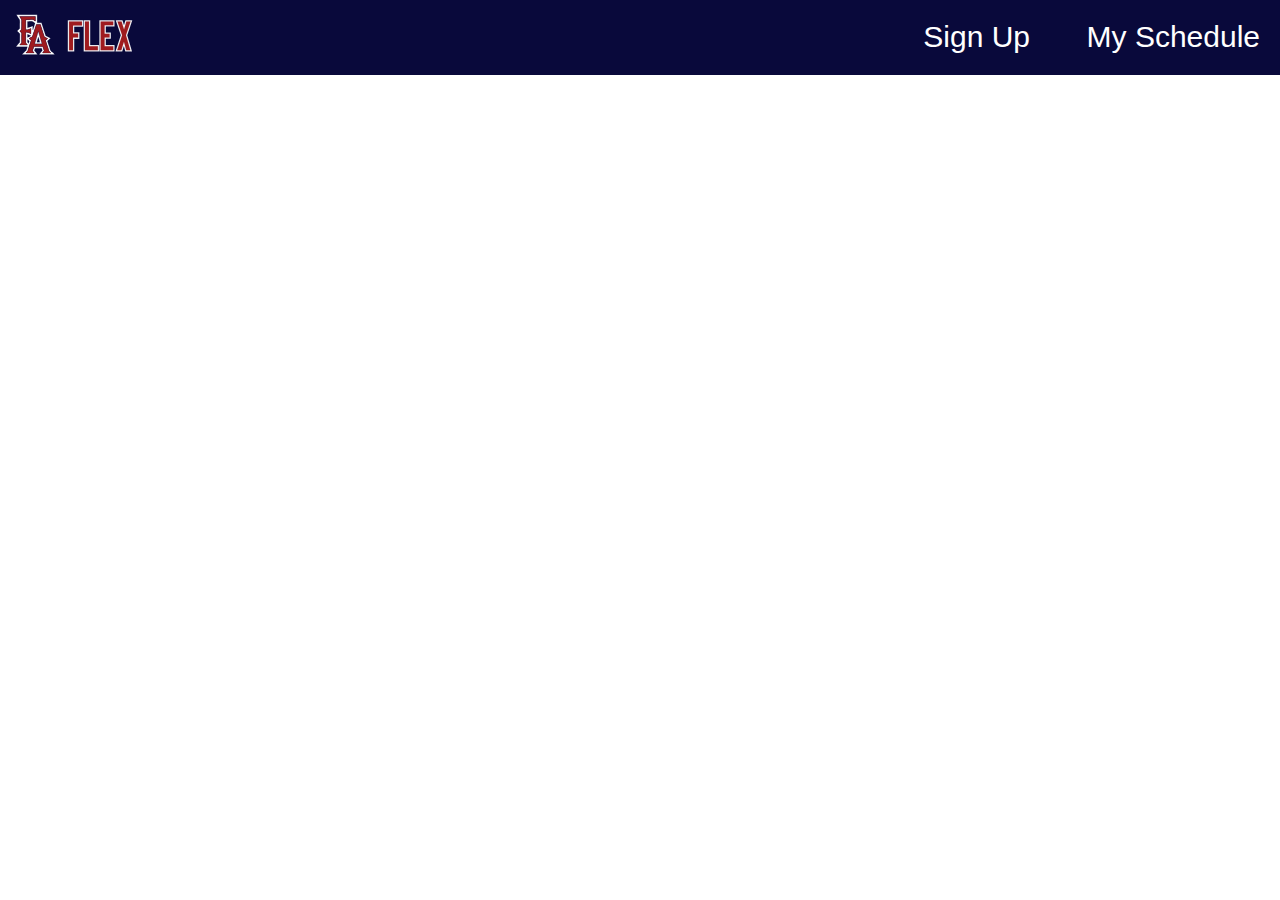
==== index.html @ abdff59b "footer test" ====
<!DOCTYPE html>
<html>
<head>
	<title>FAHS Flex</title>
	<link rel="stylesheet" href="css/style.css">
	<link rel="apple-touch-icon" href="/faflexappicon.png">
	<meta name="apple-mobile-web-app-capable" content="yes">
	<link rel="icon" href="favicon.ico">
	<meta name="google-signin-client_id" content="483422839968-llldr1bas7hurg44av8h9bh8dpqgtq98.apps.googleusercontent.com">
	<script src="https://apis.google.com/js/platform.js" async defer></script>
	<!-- <meta name="google-signin-scope" content="profile email">
	<meta name="google-signin-client_id" content="483422839968-llldr1bas7hurg44av8h9bh8dpqgtq98.apps.googleusercontent.com">
	<script src="https://apis.google.com/js/platform.js" async defer></script> -->
	<!-- MUST BE ADDED TO ALL PAGES, BUT HASN'T YET-->

		<!-- php href for the my schedule hyperlink -->

	<!-- END-->
</head>

<body>
	<!--<button onclick="changefile()" style="position:absolute; left:50%; top:42%">Click here for file change</button>-->
	<div class="topnav">
		<a href="index.html"><img id="logo" style="height:50px; width:136px" src="faflexlogo.svg"></a>
		<a id="signupbutton" href="index.html" class="disable-select">Sign Up</a>
		<a id="schedulebutton" class="disable-select">My Schedule</a>
	</div>
	<div id="signupmenu">
		<p id="searchtxt">Type in a teacher below to sign up for flex.</p>
		<input id="searchbar" type="text" onkeyup="searchFilter1()" placeholder="Search for a teacher...">
		<table id="teachertable" border=1>
		</table>
	<div>
	<script type="text/javascript" src="scripts/script.js"></script>
	<script type="text/javascript" src="scripts/signin.js"></script>
	<script type="text/javascript" src="scripts/schedule.js"></script>
	<script type="text/javascript" src="scripts/linkSchedulePHP.js"></script>
	<div class="g-signin2" data-onsuccess="onSignIn" data-onfailure="askForLogin" data-theme="dark" style="visibility: hidden;"></div>
	<footer>
		&copy; 2019 Jordan Martin and Grant Gupton
		Class of 2020
	</footer>
</body>
<a href="#" style="position: absolute; top:80px; right: 10px;" onclick="logout();">Sign out</a>
<script>(function(a,b,c){if(c in b&&b[c]){var d,e=a.location,f=/^(a|html)$/i;a.addEventListener("click",function(a){d=a.target;while(!f.test(d.nodeName))d=d.parentNode;"href"in d&&(d.href.indexOf("http")||~d.href.indexOf(e.host))&&(a.preventDefault(),e.href=d.href)},!1)}})(document,window.navigator,"standalone")</script>
<!--This is code to read/write data to files-->
<script type="text/javascript" src="https://code.jquery.com/jquery-3.4.1.min.js"></script>
<script>
	function changefile(){
		$.get("/scripts/readwritejson.php");
		return false;
	}
	loadData('https://raw.githubusercontent.com/squaremy/FlexSystem/master/configs/GOAL_CONFIG.json', JSON.parse(sessionStorage.getItem('myUserEntity'))["Email"]);
	console.log(JSON.parse(sessionStorage.getItem('myUserEntity'))["Email"]);
</script>
</html>
---- css/style.css ----
#logo {
	position:absolute;
	left: 10px;
	top:10px;
	height:50px;
	width:136px;
	src:"faflexlogo.svg";
}

#teachertable {
	position:absolute;
	top:50%;
	left:5%;
	border:5px;
	border-width: 5px;
	width: 90%;
	border-color: black;
}

#flexstudents {
	position: absolute;
	top: 275px;
	left: 10%;
	width: 170px;
	border: 5px;
	border-width: 5px;
	border-color: black;
}

#visitingstudents {
	position: absolute;
	top: 275px;
	right: 10%;
	width: 170px;
	border: 5px;
	border-width: 5px;
	border-color: black;
}

#weektable {
	position:absolute;
	display: block;
	top:200px;
	left: calc(50% - 240px);
	border:5px;
	border-width: 5px;
	width: 480px;
	border-color: black;
	font-weight: bold;
}

#signin{
	position:absolute;
	top:0%;
	left:0%;
	width:100%;
	height:100%;
	background-color: white;
	z-index: 2;
}

#signintxt{
	position: absolute;
	text-align: center;
	top: 100px;
	left: 10%;
	width: 80%;
	font-size: 30px;
	font-family: "Arial";
	z-index: 3;
}
#signupbutton {
	position: absolute;
	right: 250px;
	top:20px;
	font-size: 30px;
	font-family: "Arial";
	color: white;
	text-decoration: none;
}

#confirmsignup {
	position: absolute;
	top: 300px;
	width: 25%;
	left: calc(50% - 12.5%);
	font-family: "Arial";
	color: black;
	text-decoration: none;
	text-align: center;
}

#schedulebutton {
	position: absolute;
	right: 20px;
	top: 20px;
	font-size: 30px;
	font-family: "Arial";
	color: white;
	text-decoration: none;
}

#searchbar {
	position: absolute;
	left: 40%;
	text-align: center;
	top: 200px;
	width: 20%;
	height: 50px;
}

#searchtxt {
	position: absolute;
	text-align: center;
	top: 100px;
	left: 10%;
	width: 80%;
	font-size: 30px;
	font-family: "Arial";
}

#googlebutton{
	position: absolute;
	top:0%;
	left:0px;
	width:300px;
}

#googlesignin{
	position: absolute;
	top:40%;
	width: 300px;
	left:calc(50% - 150px);
}

.topnav {
	position: absolute;
	top: 0px;
	left: 0px;
	width: 100%;
	height: 75px;
	background-color:#09093b;
	z-index: 4;
}

.g-signin2 {
	position: absolute;
	top: 300px;
	width: 120px;
	left: calc(50% - 60px);
}

.disable-select {
    user-select: none; /* supported by Chrome and Opera */
   -webkit-user-select: none; /* Safari */
   -khtml-user-select: none; /* Konqueror HTML */
   -moz-user-select: none; /* Firefox */
   -ms-user-select: none; /* Internet Explorer/Edge */
}

table {
	text-align:center;
}

a:link#available, a:visited#available {
  color: black;
  text-align: center;
  text-decoration: none;
}

a:hover#available, a:active#available {
  color: blue;
	text-align: center;
	text-decoration: none;
}

@media screen and (max-width: 600px) {
  #searchbar{
    text-align: center;
    width: 80%;
    left: 10%;
  }

}
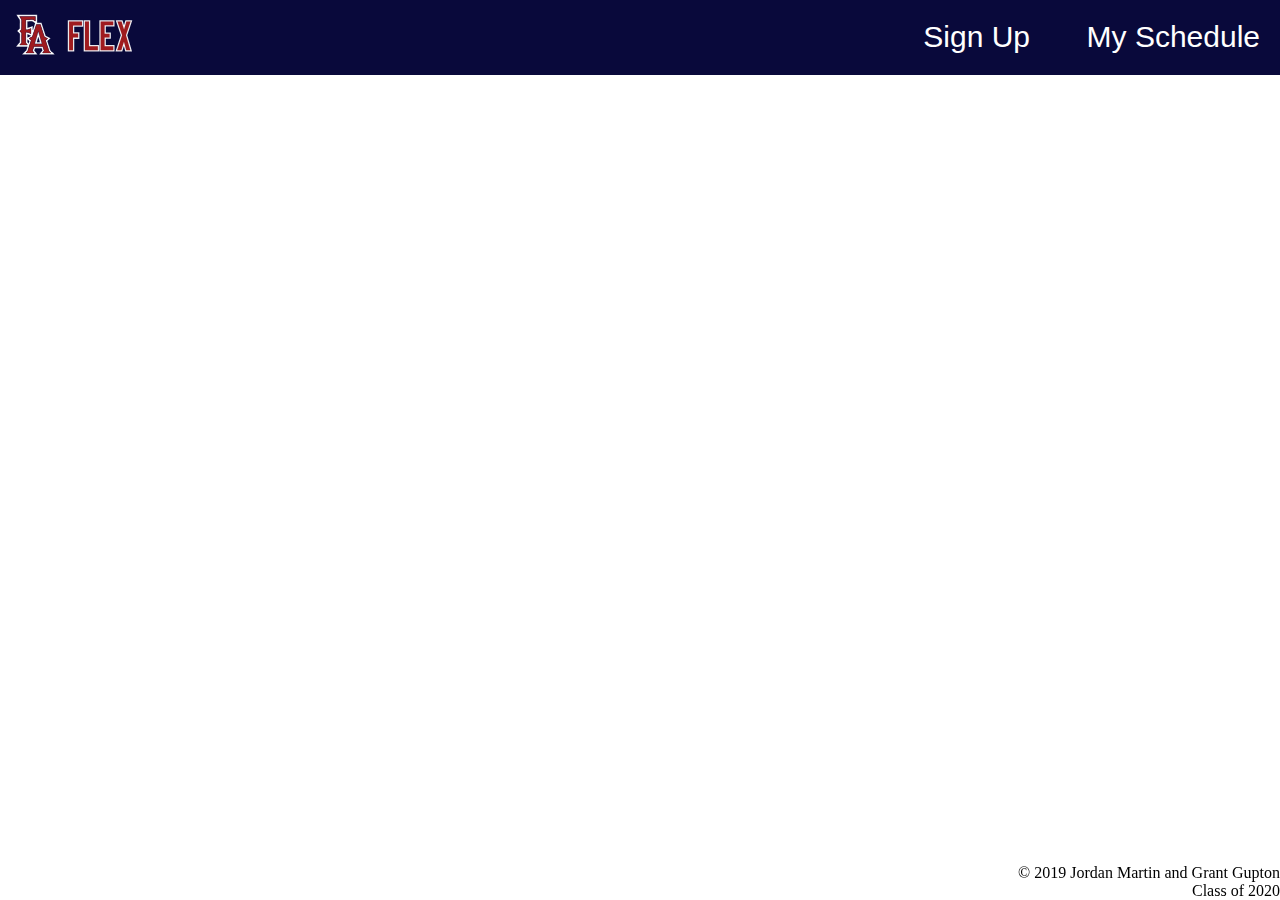
==== commit b66e3efa: "update" ====
--- a/index.html
+++ b/index.html
@@ -38,6 +38,7 @@
 	<div class="g-signin2" data-onsuccess="onSignIn" data-onfailure="askForLogin" data-theme="dark" style="visibility: hidden;"></div>
 	<footer>
 		&copy; 2019 Jordan Martin and Grant Gupton
+		<br/>
 		Class of 2020
 	</footer>
 </body>
--- a/css/style.css
+++ b/css/style.css
@@ -162,6 +162,15 @@
 	text-align:center;
 }
 
+footer {
+	position: fixed;
+	bottom: 0px;
+	left: 0px;
+	right: 0px;
+	width: 100%;
+	text-align: right;
+}
+
 a:link#available, a:visited#available {
   color: black;
   text-align: center;
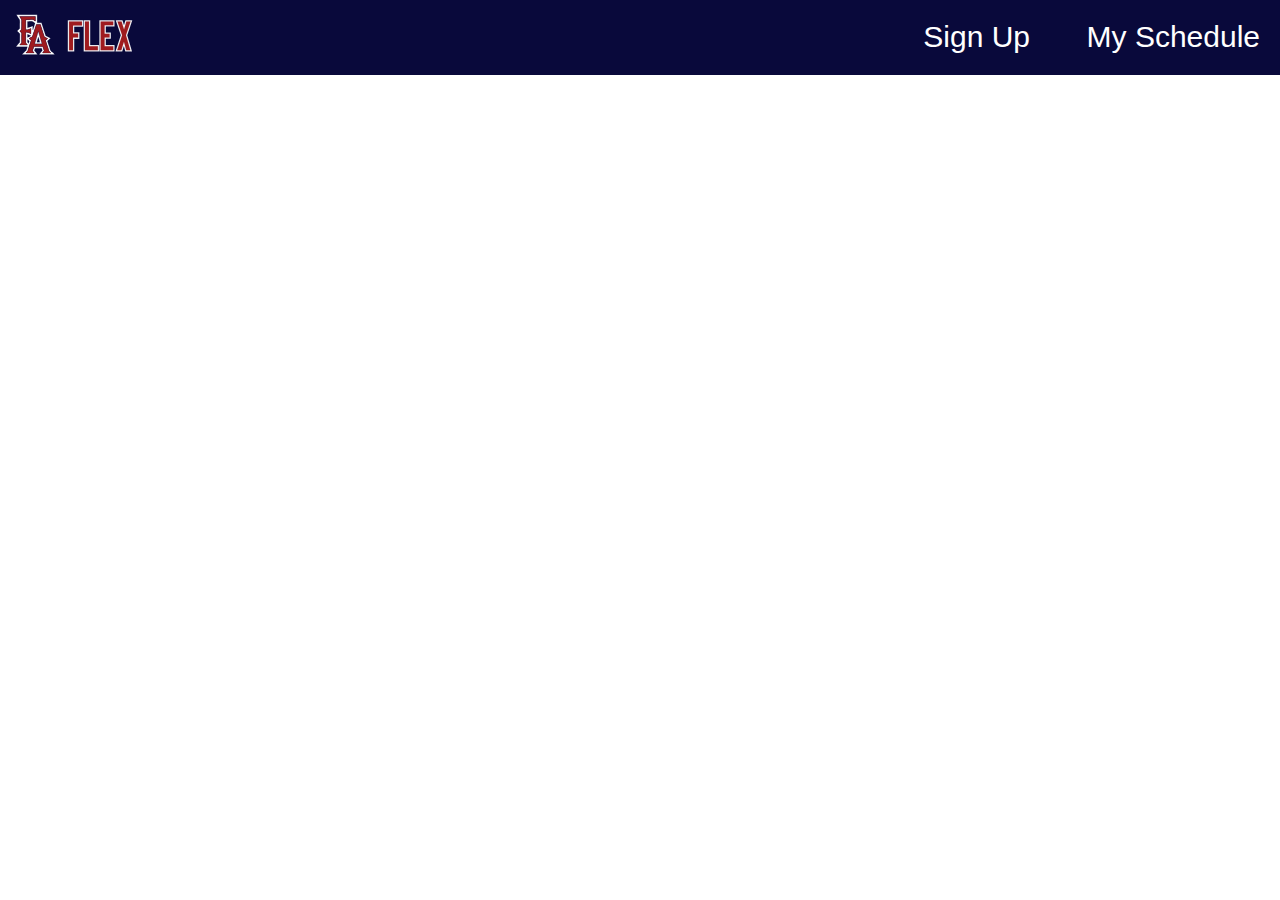
==== commit e948e657: "test" ====
--- a/index.html
+++ b/index.html
@@ -37,9 +37,11 @@
 	<script type="text/javascript" src="scripts/linkSchedulePHP.js"></script>
 	<div class="g-signin2" data-onsuccess="onSignIn" data-onfailure="askForLogin" data-theme="dark" style="visibility: hidden;"></div>
 	<footer>
-		&copy; 2019 Jordan Martin and Grant Gupton
-		<br/>
-		Class of 2020
+		<div class="foot">
+			&copy; 2019 Jordan Martin and Grant Gupton
+			<br/>
+			Class of 2020
+		</div>
 	</footer>
 </body>
 <a href="#" style="position: absolute; top:80px; right: 10px;" onclick="logout();">Sign out</a>
--- a/css/style.css
+++ b/css/style.css
@@ -168,6 +168,15 @@
 	left: 0px;
 	right: 0px;
 	width: 100%;
+	background-color: #09093b;
+	text-align: right;
+}
+
+.foot {
+	position: fixed;
+	bottom: 10px;
+	right: 10px;
+	color: white;
 	text-align: right;
 }
 
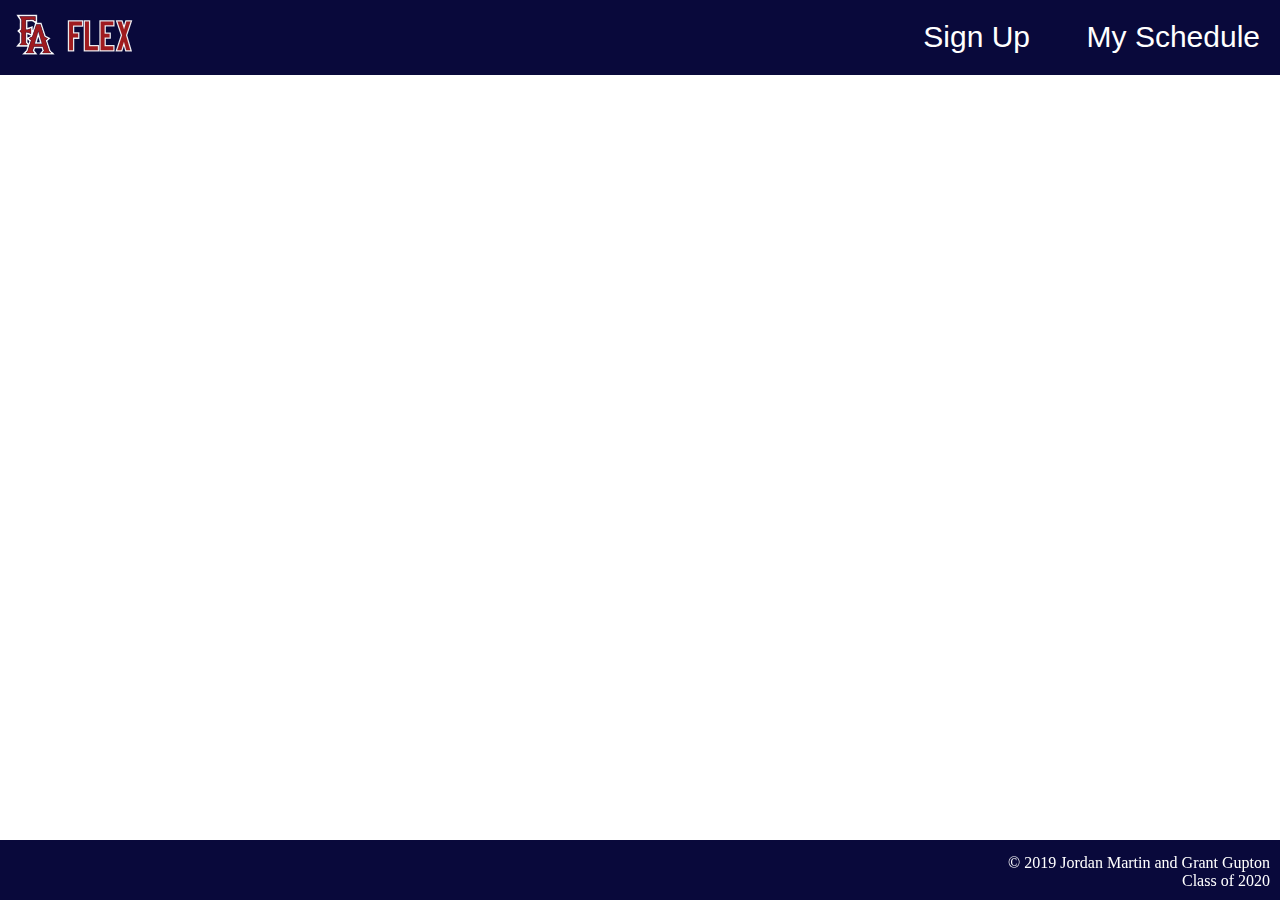
==== commit 5b06d6d7: "Release v1.0 of the FA Flex System" ====
--- a/index.html
+++ b/index.html
@@ -8,20 +8,11 @@
 	<link rel="icon" href="favicon.ico">
 	<meta name="google-signin-client_id" content="483422839968-llldr1bas7hurg44av8h9bh8dpqgtq98.apps.googleusercontent.com">
 	<script src="https://apis.google.com/js/platform.js" async defer></script>
-	<!-- <meta name="google-signin-scope" content="profile email">
-	<meta name="google-signin-client_id" content="483422839968-llldr1bas7hurg44av8h9bh8dpqgtq98.apps.googleusercontent.com">
-	<script src="https://apis.google.com/js/platform.js" async defer></script> -->
-	<!-- MUST BE ADDED TO ALL PAGES, BUT HASN'T YET-->
-
-		<!-- php href for the my schedule hyperlink -->
-
-	<!-- END-->
 </head>
 
 <body>
-	<!--<button onclick="changefile()" style="position:absolute; left:50%; top:42%">Click here for file change</button>-->
 	<div class="topnav">
-		<a href="index.html"><img id="logo" style="height:50px; width:136px" src="faflexlogo.svg"></a>
+		<a href="index.html"><img id="logo" src="faflexlogo.svg"></a>
 		<a id="signupbutton" href="index.html" class="disable-select">Sign Up</a>
 		<a id="schedulebutton" class="disable-select">My Schedule</a>
 	</div>
@@ -45,15 +36,5 @@
 	</footer>
 </body>
 <a href="#" style="position: absolute; top:80px; right: 10px;" onclick="logout();">Sign out</a>
-<script>(function(a,b,c){if(c in b&&b[c]){var d,e=a.location,f=/^(a|html)$/i;a.addEventListener("click",function(a){d=a.target;while(!f.test(d.nodeName))d=d.parentNode;"href"in d&&(d.href.indexOf("http")||~d.href.indexOf(e.host))&&(a.preventDefault(),e.href=d.href)},!1)}})(document,window.navigator,"standalone")</script>
-<!--This is code to read/write data to files-->
 <script type="text/javascript" src="https://code.jquery.com/jquery-3.4.1.min.js"></script>
-<script>
-	function changefile(){
-		$.get("/scripts/readwritejson.php");
-		return false;
-	}
-	loadData('https://raw.githubusercontent.com/squaremy/FlexSystem/master/configs/GOAL_CONFIG.json', JSON.parse(sessionStorage.getItem('myUserEntity'))["Email"]);
-	console.log(JSON.parse(sessionStorage.getItem('myUserEntity'))["Email"]);
-</script>
 </html>
--- a/css/style.css
+++ b/css/style.css
@@ -17,6 +17,15 @@
 	border-color: black;
 }
 
+#newUserPopup {
+	position: absolute;
+	top:40%;
+	left:30%;
+	width:40%;
+	height:20%;
+	background-color: red;
+}
+
 #flexstudents {
 	position: absolute;
 	top: 275px;
@@ -41,12 +50,12 @@
 	position:absolute;
 	display: block;
 	top:200px;
-	left: calc(50% - 240px);
+	left: 50%;
 	border:5px;
 	border-width: 5px;
-	width: 480px;
 	border-color: black;
 	font-weight: bold;
+	transform: translate(-50%, 0%);
 }
 
 #signin{
@@ -113,10 +122,10 @@
 	position: absolute;
 	text-align: center;
 	top: 100px;
-	left: 10%;
-	width: 80%;
-	font-size: 30px;
-	font-family: "Arial";
+	left: 50%;
+	font-size: 30px;
+	font-family: "Arial";
+	transform: translate(-50%, 0%);
 }
 
 #googlebutton{
@@ -131,6 +140,20 @@
 	top:40%;
 	width: 300px;
 	left:calc(50% - 150px);
+}
+
+#signupmenu {
+	width: 100%;
+	top: 0px;
+	height: 950px;
+}
+
+#kickbutton {
+	position: absolute;
+	left: 50%;
+	top: 550px;
+	transform: translate(-50%, 0%);
+	text-align: center;
 }
 
 .topnav {
@@ -170,6 +193,7 @@
 	width: 100%;
 	background-color: #09093b;
 	text-align: right;
+	height: 60px;
 }
 
 .foot {
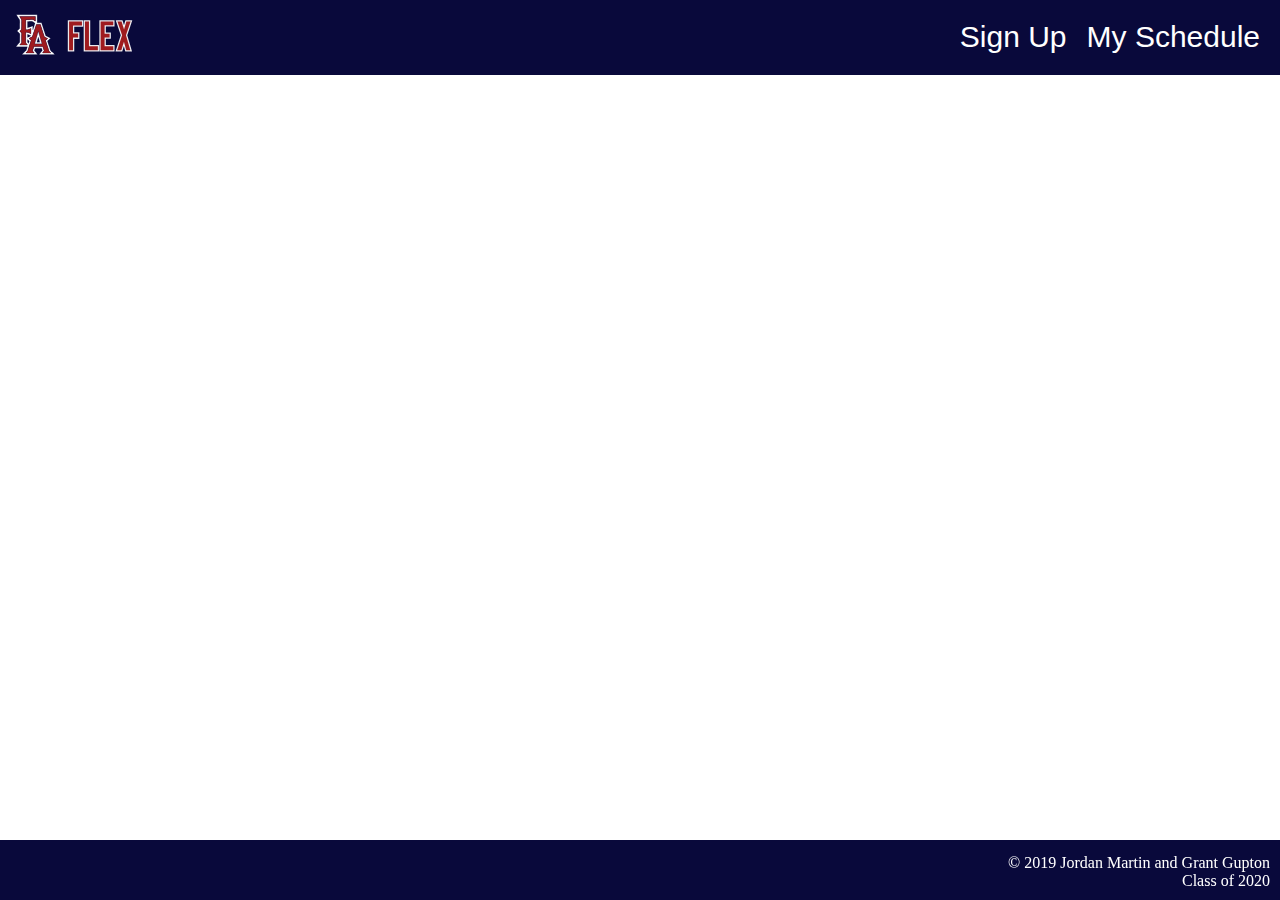
==== commit f36a3c59: "styling fixes, upper/lower email fixes" ====
--- a/index.html
+++ b/index.html
@@ -13,20 +13,20 @@
 <body>
 	<div class="topnav">
 		<a href="index.html"><img id="logo" src="faflexlogo.svg"></a>
+		<a id="schedulebutton" class="disable-select">My Schedule</a>
 		<a id="signupbutton" href="index.html" class="disable-select">Sign Up</a>
-		<a id="schedulebutton" class="disable-select">My Schedule</a>
 	</div>
-	<div id="signupmenu">
-		<p id="searchtxt">Type in a teacher below to sign up for flex.</p>
-		<input id="searchbar" type="text" onkeyup="searchFilter1()" placeholder="Search for a teacher...">
-		<table id="teachertable" border=1>
-		</table>
-	<div>
+	<p id="searchtxt">Type in a teacher below to sign up for flex.</p>
+	<input id="searchbar" type="text" onkeyup="searchFilter1()" placeholder="Search for a teacher...">
+	<table id="teachertable" border=1>
+	</table>
 	<script type="text/javascript" src="scripts/script.js"></script>
 	<script type="text/javascript" src="scripts/signin.js"></script>
 	<script type="text/javascript" src="scripts/schedule.js"></script>
 	<script type="text/javascript" src="scripts/linkSchedulePHP.js"></script>
 	<div class="g-signin2" data-onsuccess="onSignIn" data-onfailure="askForLogin" data-theme="dark" style="visibility: hidden;"></div>
+	<a href="#" style="position: absolute; top:80px; right: 10px;" onclick="logout();">Sign out</a>
+	<div id="footerSpace"></div>
 	<footer>
 		<div class="foot">
 			&copy; 2019 Jordan Martin and Grant Gupton
@@ -34,7 +34,6 @@
 			Class of 2020
 		</div>
 	</footer>
+	<script type="text/javascript" src="https://code.jquery.com/jquery-3.4.1.min.js"></script>
 </body>
-<a href="#" style="position: absolute; top:80px; right: 10px;" onclick="logout();">Sign out</a>
-<script type="text/javascript" src="https://code.jquery.com/jquery-3.4.1.min.js"></script>
 </html>
--- a/css/style.css
+++ b/css/style.css
@@ -8,13 +8,10 @@
 }
 
 #teachertable {
-	position:absolute;
-	top:50%;
-	left:5%;
 	border:5px;
-	border-width: 5px;
 	width: 90%;
 	border-color: black;
+	margin: 5% 5% 0% 5%;
 }
 
 #newUserPopup {
@@ -27,35 +24,24 @@
 }
 
 #flexstudents {
-	position: absolute;
-	top: 275px;
-	left: 10%;
-	width: 170px;
-	border: 5px;
-	border-width: 5px;
-	border-color: black;
+	margin-left: 5%;
+	margin-top: 8%;
+	margin-right: auto;
+	width: 35%;
 }
 
 #visitingstudents {
-	position: absolute;
-	top: 275px;
-	right: 10%;
-	width: 170px;
-	border: 5px;
-	border-width: 5px;
-	border-color: black;
+	margin-right: 5%;
+	margin-top: 8%;
+	width: 35%;
 }
 
 #weektable {
-	position:absolute;
-	display: block;
-	top:200px;
-	left: 50%;
-	border:5px;
-	border-width: 5px;
+	margin-top: 2%;
 	border-color: black;
 	font-weight: bold;
-	transform: translate(-50%, 0%);
+	margin-left: auto;
+	margin-right: auto;
 }
 
 #signin{
@@ -79,53 +65,52 @@
 	z-index: 3;
 }
 #signupbutton {
-	position: absolute;
-	right: 250px;
-	top:20px;
 	font-size: 30px;
 	font-family: "Arial";
 	color: white;
 	text-decoration: none;
+	padding: 20px;
+	padding-right: 0px;
+	float: right;
 }
 
 #confirmsignup {
-	position: absolute;
-	top: 300px;
-	width: 25%;
-	left: calc(50% - 12.5%);
-	font-family: "Arial";
-	color: black;
-	text-decoration: none;
-	text-align: center;
+	margin-top: 2%;
 }
 
 #schedulebutton {
-	position: absolute;
-	right: 20px;
-	top: 20px;
 	font-size: 30px;
 	font-family: "Arial";
 	color: white;
 	text-decoration: none;
+	padding: 20px;
+	float: right;
 }
 
 #searchbar {
-	position: absolute;
-	left: 40%;
-	text-align: center;
-	top: 200px;
+	margin-top: 2%;
+	text-align: center;
 	width: 20%;
 	height: 50px;
 }
 
 #searchtxt {
-	position: absolute;
-	text-align: center;
-	top: 100px;
-	left: 50%;
-	font-size: 30px;
-	font-family: "Arial";
-	transform: translate(-50%, 0%);
+	margin-bottom: 0px;
+	text-align: center;
+	font-size: 30px;
+	font-family: "Arial";
+}
+
+#underSearchtxt {
+	margin-top: 0px;
+	text-align: center;
+	font-size: 22px;
+	font-family: "Arial";
+}
+
+#updateSlots {
+	text-align: center;
+	margin-top: 2%;
 }
 
 #googlebutton{
@@ -150,16 +135,29 @@
 
 #kickbutton {
 	position: absolute;
-	left: 50%;
-	top: 550px;
-	transform: translate(-50%, 0%);
-	text-align: center;
+	left: 10px;
+	top: 80px;
+	text-align: center;
+}
+
+#tableContainer {
+	display: flex;
+	width: 100%;
+}
+
+input[type="number"]::-webkit-outer-spin-button, input[type="number"]::-webkit-inner-spin-button {
+    -webkit-appearance: none;
+    /* margin: 0; */
+}
+
+.slotsInput {
+	position: relative;
+	text-align: center;
+	align-self: center;
+	width: 100px;
 }
 
 .topnav {
-	position: absolute;
-	top: 0px;
-	left: 0px;
 	width: 100%;
 	height: 75px;
 	background-color:#09093b;
@@ -185,6 +183,11 @@
 	text-align:center;
 }
 
+body {
+	margin: 0px;
+	text-align: center;
+}
+
 footer {
 	position: fixed;
 	bottom: 0px;
@@ -194,6 +197,12 @@
 	background-color: #09093b;
 	text-align: right;
 	height: 60px;
+}
+
+#footerSpace {
+	height: 60px;
+	width: 100%;
+	margin-top: 5%;
 }
 
 .foot {
